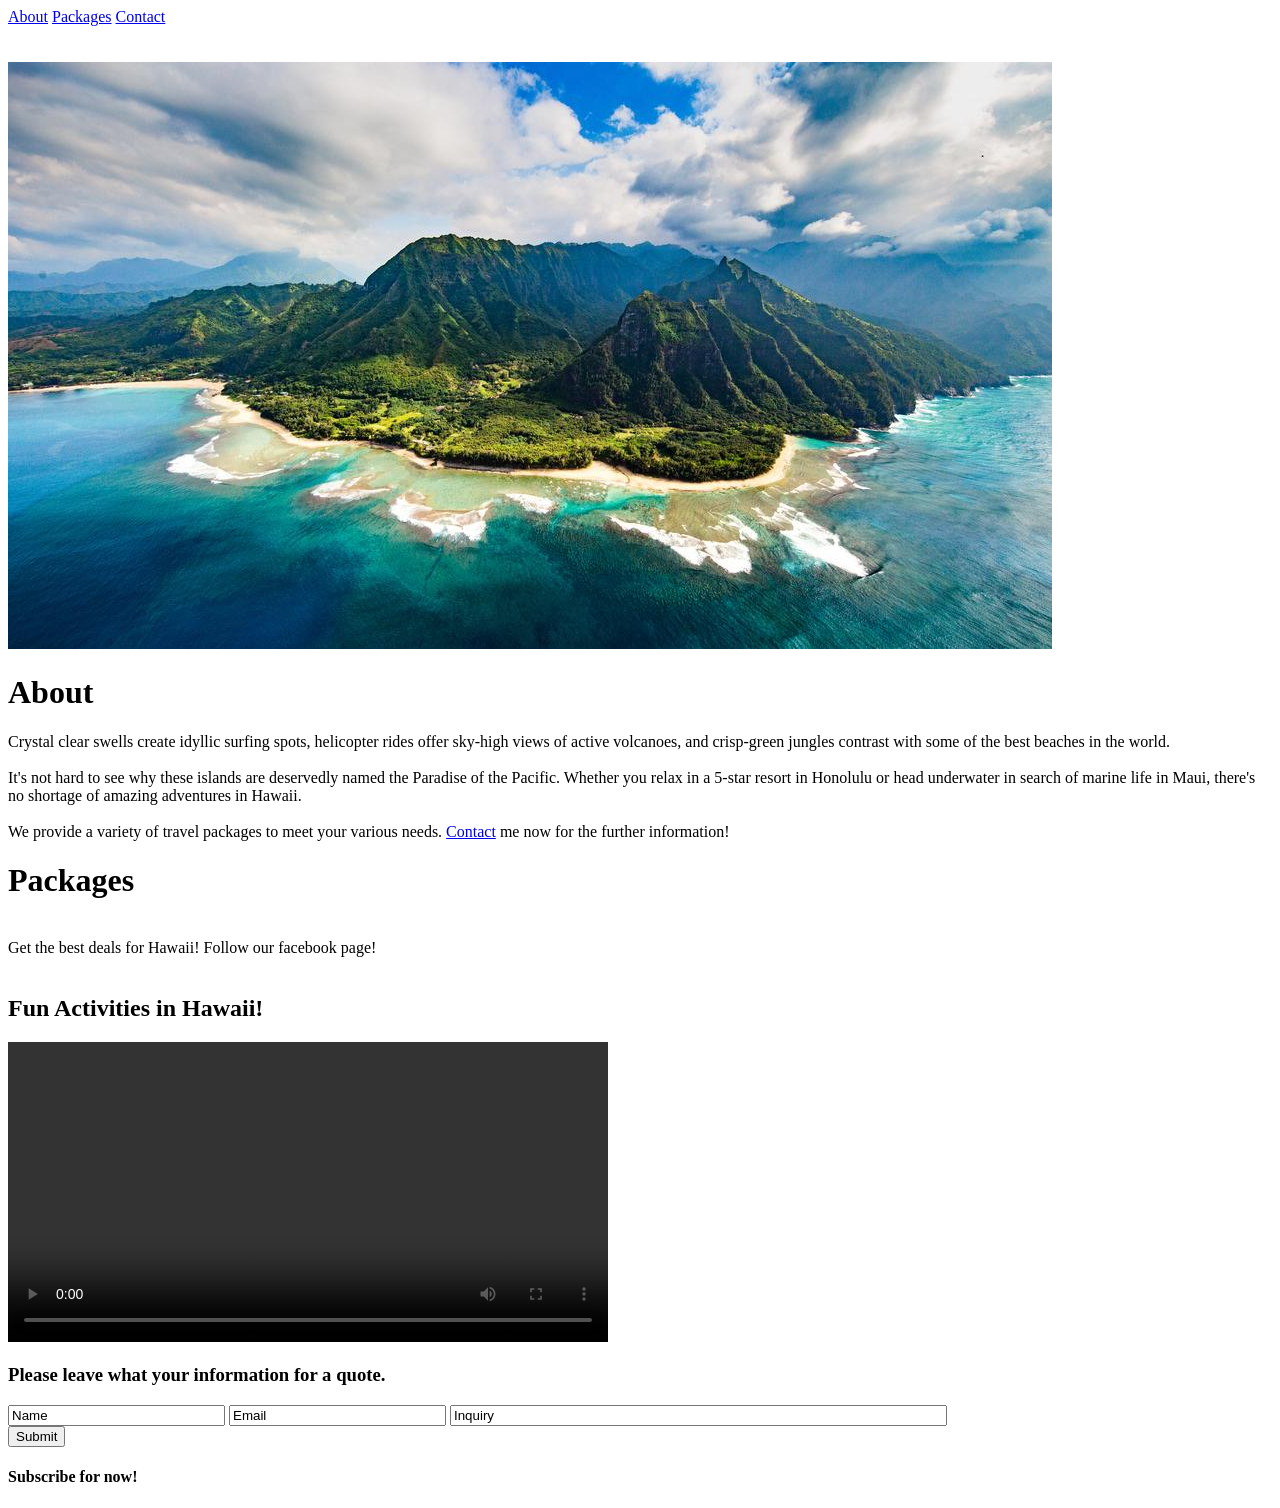
==== Vicky's Basic JavaScript Projects/One-Page Website/one page.html @ bc7495aa "Add files via upload" ====
<!DOCTYPE html>
<html lang="en">
    <head>
        <meta charset="utf-8">
		<meta name="viewport" content="width=device-width" />
        <title>Wonderful Trip to Hawaii!</title>
        <link rel="one_page" type="text/css" href="one_page.css">
    </head>
    <!--Body-->
    <body class="Background">

		 <!--Navbar-->
		 <div class="Navbar">
			<a class="active" href="#About">About</a>
			<a href="#Packages">Packages</a>
			<a href="#Contact">Contact</a>
		</div>
	
		 <!--Breaks inserted to add space between navbar and the first heading-->
		 <br>
		 <br>
	
    <!--About section-->
    <div class="Row" id="About">
        <!--Left column-->
        <div class="Column_2">
            <img src="./Images/Hawaii.jpeg" alt="Replace with your own image and description">
        </div>
        <!--Right column-->
        <div class="Column_1">
            <h1>About</h1>
            <p>
				Crystal clear swells create idyllic surfing spots, helicopter rides offer sky-high views of active volcanoes, and crisp-green jungles contrast with some of the best beaches in the world. 
                <br>
                <br>It's not hard to see why these islands are deservedly named the Paradise of the Pacific. Whether you relax in a 5-star resort in Honolulu or head underwater in search of marine life in Maui, there's no shortage of amazing adventures in Hawaii.
                <br>
                <br>We provide a variety of travel packages to meet your various needs. <a href="#Contact">Contact</a> me now for the further information!
            </p>
        </div>
    </div>
	
	<!--Packages section-->
    <div class="Row" id="Packages">
        <!--Left column-->
        <div class="Column_1">
            <h1>Packages</h1>
                <p>
                <br>
                Get the best deals for Hawaii! Follow our facebook page!
                <br>
                <br>
                
            </p>
        </div>
        <!--Right column-->
        <div class="Column_2">
			<h2>Fun Activities in Hawaii!</h2>
		    <video height="300" width="600" controls>
			   <iframe src="https://youtu.be/su3ejcIeVdo" title="Top 10 Reasons to Visit Hawaii!"></iframe>
			</video>
	
	</p>
	</section>
	
	
	<!--common section-->
	<section>
	    <div>
			<div>
			<h3>Please leave what your information for a quote.</h3>
			</div>
			<div>
			<form action="" method="post" >
				<input type="text" value="Name" size="25px">
				<input type="text" value="Email" size="25px">
				<input type="text" value="Inquiry"size="60px">
			</div>
			<div>
				<input type="submit" value="Submit">
			</div>
	</section>
			




<footer>

<h4>Subscribe for now!</h4>
</footer>
---- Vicky's Basic JavaScript Projects/One-Page Website/one_page.css ----
body {
    background-color: lightblue;
  }
  p {
    color: rgba(red8, green141,bule165, alpha1);
    margin-left: 100px;
    text-shadow: 1px .5px 4px rgba(red0, green0, blue0, alpha0.6);
    font-size: medium;
    font-family:'Times New Roman', Times, serif;}
  input[type=text] {
      width: 100%;
      padding: 12px 20px;
      margin: 8px 0;
      box-sizing: border-box;
      border: 2px solid red;
      border-radius: 4px;
    }
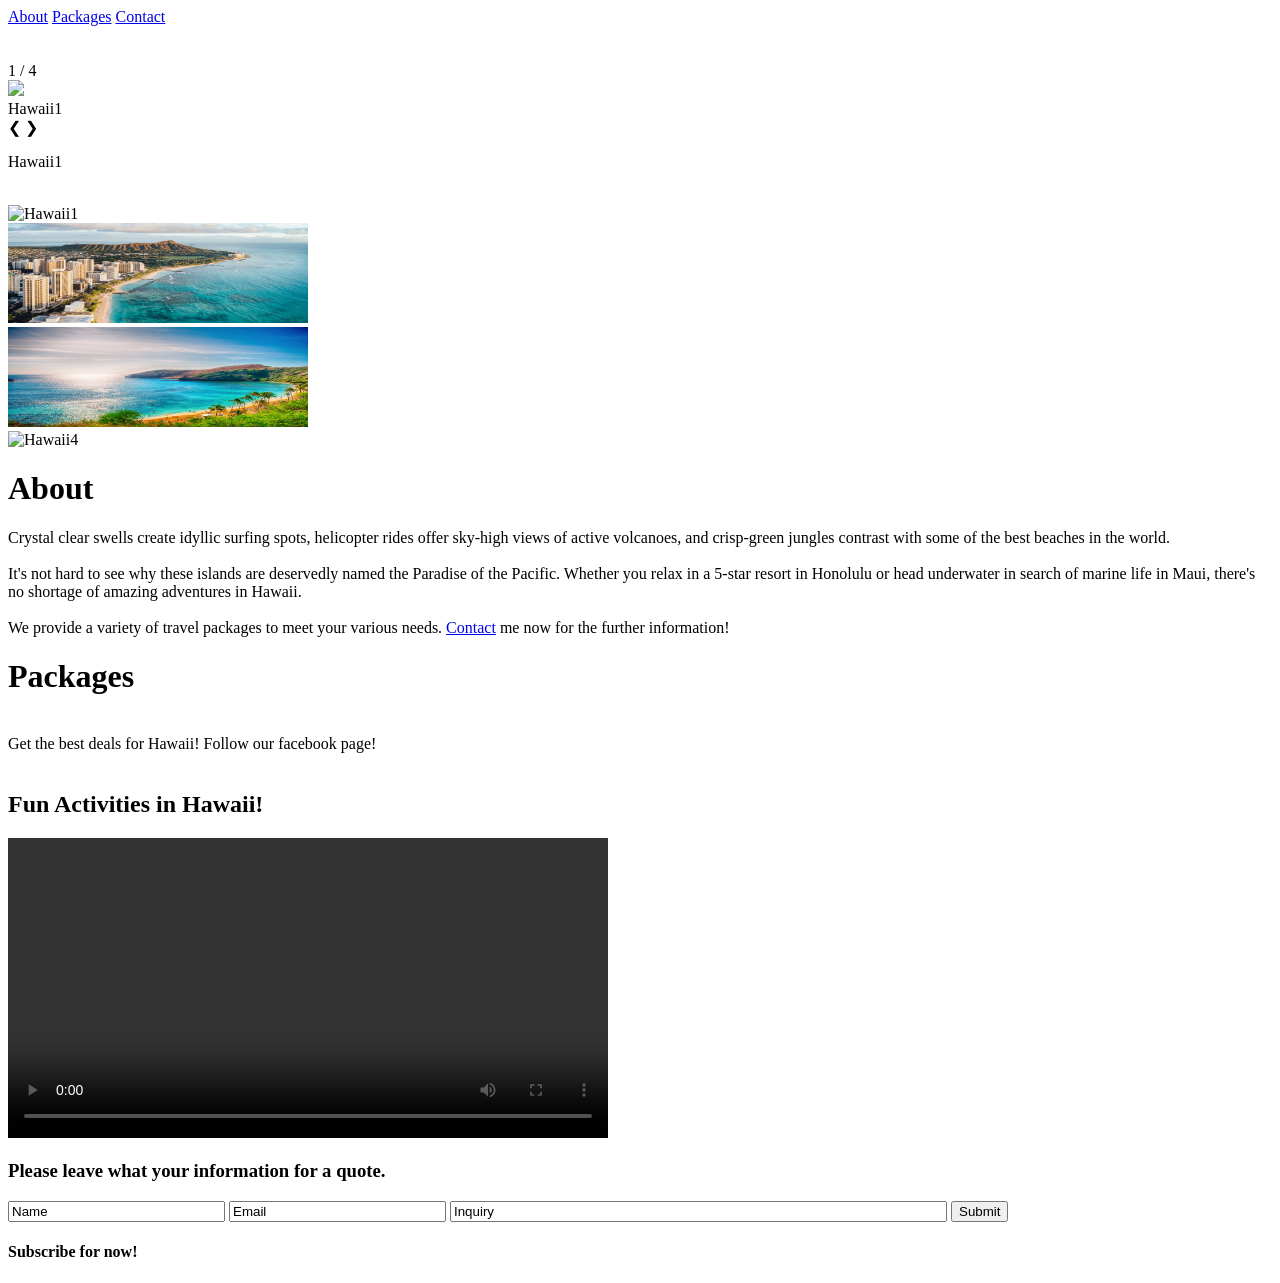
==== commit 0627c038: "Add files via upload" ====
--- a/Vicky's Basic JavaScript Projects/One-Page Website/one page.html
+++ b/Vicky's Basic JavaScript Projects/One-Page Website/one page.html
@@ -3,11 +3,12 @@
     <head>
         <meta charset="utf-8">
 		<meta name="viewport" content="width=device-width" />
+        <script src="main.js" defer></script>
         <title>Wonderful Trip to Hawaii!</title>
         <link rel="one_page" type="text/css" href="one_page.css">
     </head>
     <!--Body-->
-    <body class="Background">
+    <body>
 
 		 <!--Navbar-->
 		 <div class="Navbar">
@@ -19,15 +20,81 @@
 		 <!--Breaks inserted to add space between navbar and the first heading-->
 		 <br>
 		 <br>
-	
+	 <!-- Slideshow container -->
+<div class="slideshow-container">
+
+    <!-- Full-width images with number and caption text -->
+    <div class="mySlides">
+      <div class="numbertext">1 / 4</div>
+      <img src="Images/5.png" style="width:100%">
+      <div class="text">Hawaii1</div>
+    </div>
+  
+    <div class="mySlides">
+      <div class="numbertext">2 / 4</div>
+      <img src="Images\6.png" style="width:100%">
+      <div class="text">Hawaii2</div>
+    </div>
+  
+    <div class="mySlides">
+      <div class="numbertext">3 / 4</div>
+      <img src="Images/7.png" style="width:100%">
+      <div class="text">Hawaii3</div>
+    </div>
+    
+    <div class="mySlides">
+      <div class="numbertext">4 / 4</div>
+      <img src="Images/8.png" style="width:100%">
+      <div class="text">Hawaii4</div>
+    </div>
+
+
+    <!-- Next and previous buttons -->
+    <div style="align-items: center;">
+    <a class="prev" onclick="plusSlides(-1)">&#10094;</a>
+    <a class="next" onclick="plusSlides(1)">&#10095;</a>
+    </div>
+    <!-- Caption text -->
+    <div class="caption-container">
+        <p id="caption"></p>
+    </div>
+ </div>
+  <br>
+
+  
+  <!-- The dots/circles -->
+  <div style="text-align:center">
+    <span class="dot" onclick="currentSlide(1)"></span>
+    <span class="dot" onclick="currentSlide(2)"></span>
+    <span class="dot" onclick="currentSlide(3)"></span>
+    <span class="dot" onclick="currentSlide(4)"></span>
+  </div>
+
+   <!-- Thumbnail image controls -->
+ <div class="thumbnail_image_control">
+   <div class="column">
+    <img class="demo" src="Images/5.png" width="300px" height="100" onclick="currentSlide(1)" alt="Hawaii1">
+   </div>
+
+   <div class="column">
+    <img class="demo" src="Images/6.png" width="300px" height="100" onclick="currentSlide(2)" alt="Hawaii2">
+   </div>
+
+   <div class="column">
+    <img class="demo" src="Images/7.png" width="300px" height="100" onclick="currentSlide(3)" alt="Hawaii3">
+   </div>
+
+   <div class="column">
+    <img class="demo" src="Images/8.png" width="300px" height="100" onclick="currentSlide(4)" alt="Hawaii4">
+   </div>
+ </div>
+      
+   
     <!--About section-->
-    <div class="Row" id="About">
-        <!--Left column-->
-        <div class="Column_2">
-            <img src="./Images/Hawaii.jpeg" alt="Replace with your own image and description">
-        </div>
-        <!--Right column-->
-        <div class="Column_1">
+    <div id="About">
+        
+    <!--Right column-->
+        <div >
             <h1>About</h1>
             <p>
 				Crystal clear swells create idyllic surfing spots, helicopter rides offer sky-high views of active volcanoes, and crisp-green jungles contrast with some of the best beaches in the world. 
@@ -40,7 +107,7 @@
     </div>
 	
 	<!--Packages section-->
-    <div class="Row" id="Packages">
+    <div  id="Packages">
         <!--Left column-->
         <div class="Column_1">
             <h1>Packages</h1>
@@ -53,32 +120,29 @@
             </p>
         </div>
         <!--Right column-->
-        <div class="Column_2">
+        <div>
 			<h2>Fun Activities in Hawaii!</h2>
 		    <video height="300" width="600" controls>
 			   <iframe src="https://youtu.be/su3ejcIeVdo" title="Top 10 Reasons to Visit Hawaii!"></iframe>
 			</video>
-	
-	</p>
-	</section>
+        </div>
 	
 	
 	<!--common section-->
-	<section>
+	
 	    <div>
-			<div>
+			
 			<h3>Please leave what your information for a quote.</h3>
-			</div>
-			<div>
+			
+			
 			<form action="" method="post" >
 				<input type="text" value="Name" size="25px">
 				<input type="text" value="Email" size="25px">
 				<input type="text" value="Inquiry"size="60px">
-			</div>
-			<div>
+			
 				<input type="submit" value="Submit">
-			</div>
-	</section>
+		</div>
+
 			
 
 
@@ -87,4 +151,6 @@
 <footer>
 
 <h4>Subscribe for now!</h4>
-</footer>+</footer>
+</body>
+</html>
--- a/Vicky's Basic JavaScript Projects/One-Page Website/one_page.css
+++ b/Vicky's Basic JavaScript Projects/One-Page Website/one_page.css
@@ -1,18 +1,126 @@
-body {
-    background-color: lightblue;
-  }
-  p {
-    color: rgba(red8, green141,bule165, alpha1);
-    margin-left: 100px;
-    text-shadow: 1px .5px 4px rgba(red0, green0, blue0, alpha0.6);
-    font-size: medium;
-    font-family:'Times New Roman', Times, serif;}
-  input[type=text] {
-      width: 100%;
-      padding: 12px 20px;
-      margin: 8px 0;
-      box-sizing: border-box;
-      border: 2px solid red;
-      border-radius: 4px;
-    }
+.row > .column {
+  padding: 0 8px;
+}
 
+.row:after {
+  content: "";
+  display: table;
+  clear: both;
+}
+
+/* Create four equal columns that floats next to eachother */
+.column {
+  float: left;
+  width: 23%;
+  margin: auto;
+}
+
+/* The Modal (background) */
+.modal{
+  display: none;
+  position: fixed;
+  z-index: 1;
+  padding-top: 100px;
+  left: 0;
+  top: 0;
+  width: 100%;
+  height: 100%;
+  overflow: auto;
+  background-color: black;
+}
+
+/* Modal Content */
+.modal-content {
+  position: relative;
+  background-color: #fefefe;
+  margin: auto;
+  padding: 0;
+  width: 90%;
+  max-width: 1200px;
+}
+
+/* The Close Button */
+.close {
+  color: white;
+  position: absolute;
+  top: 10px;
+  right: 25px;
+  font-size: 35px;
+  font-weight: bold;
+}
+
+.close:hover,
+.close:focus {
+  color: #999;
+  text-decoration: none;
+  cursor: pointer;
+}
+
+/* Hide the slides by default */
+.mySlides {
+  display: none;
+}
+
+/* Next & previous buttons */
+.prev,
+.next {
+  cursor: pointer;
+  position: absolute;
+  top: 50%;
+  width: auto;
+  padding: 16px;
+  margin-top: -50px;
+  color: white;
+  font-weight: bold;
+  font-size: 20px;
+  transition: 0.6s ease;
+  border-radius: 0 3px 3px 0;
+  user-select: none;
+  -webkit-user-select: none;
+}
+
+/* Position the "next button" to the right */
+.next {
+  right: 0;
+  border-radius: 3px 0 0 3px;
+}
+
+/* On hover, add a black background color with a little bit see-through */
+.prev:hover,
+.next:hover {
+  background-color: rgba(0, 0, 0, 0.8);
+}
+
+/* Number text (1/3 etc) */
+.numbertext {
+  color: #f2f2f2;
+  font-size: 12px;
+  padding: 8px 12px;
+  position: absolute;
+  top: 0;
+}
+
+/* Caption text */
+.caption-container {
+  text-align: center;
+  background-color: black;
+  padding: 2px 16px;
+  color: white;
+}
+
+img.demo {
+  opacity: 0.6;
+}
+
+.active,
+.demo:hover {
+  opacity: 1;
+}
+
+img.hover-shadow {
+  transition: 0.3s;
+}
+
+.hover-shadow:hover {
+  box-shadow: 0 4px 8px 0 rgba(0, 0, 0, 0.2), 0 6px 20px 0 rgba(0, 0, 0, 0.19);
+}
